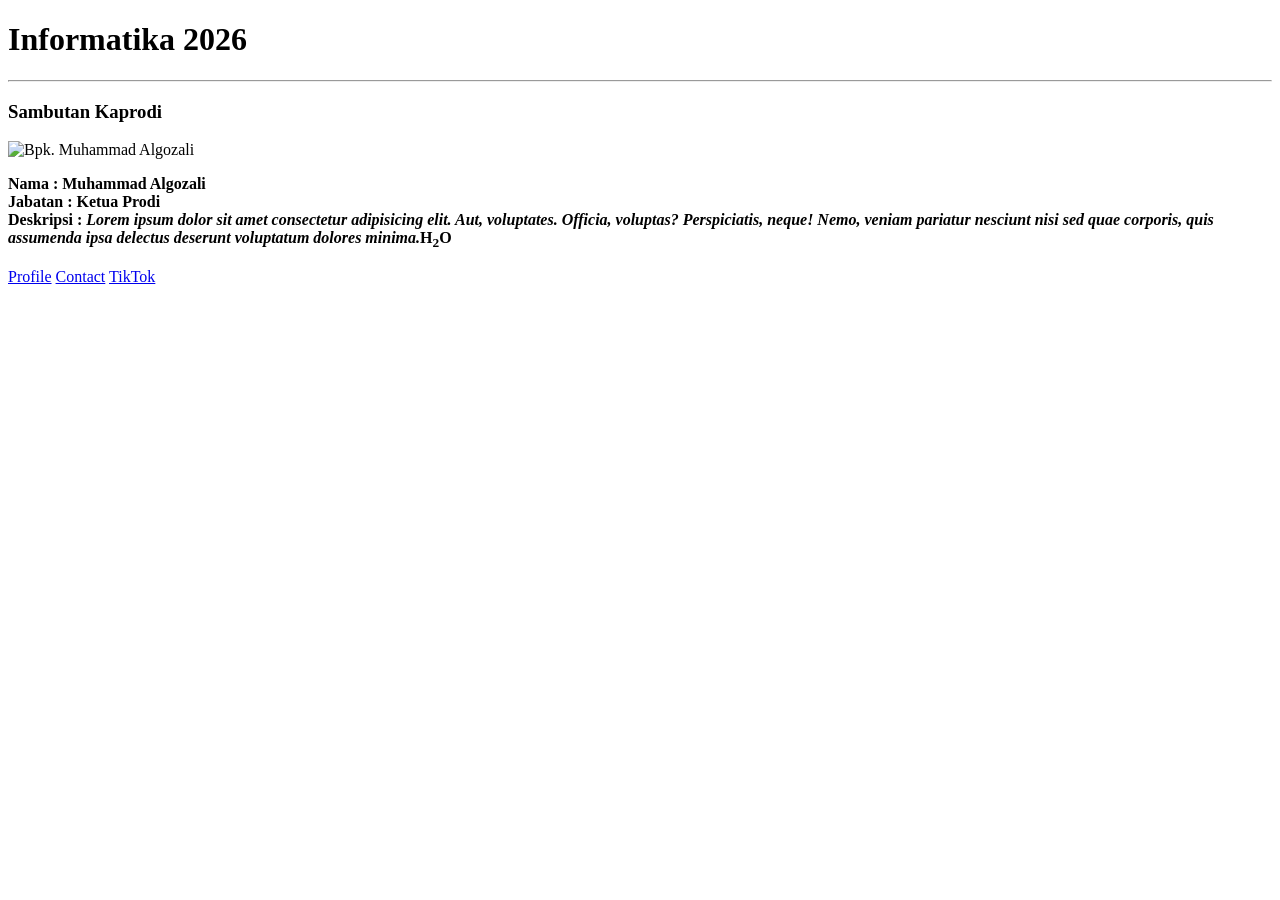
==== index.html @ 0b152e51 "add index as home page" ====
<!DOCTYPE html>
<html lang="en">
<head>
    <meta charset="UTF-8">
    <meta name="viewport" content="width=device-width, initial-scale=1.0">
    <title>Informatika 2026</title>
</head>
<body>
    <h1>Informatika 2026</h1>
    <hr/>
    <h3>Sambutan Kaprodi</h3>
    <img src="img/kaprodi.jpg" alt="Bpk. Muhammad Algozali">
    <p>
        <b>
        Nama        : Muhammad Algozali <br>
        Jabatan     : Ketua Prodi <br>
        Deskripsi   : <i>Lorem ipsum dolor sit amet consectetur adipisicing elit. Aut, voluptates. Officia, 
        voluptas? Perspiciatis, neque! Nemo, veniam pariatur nesciunt nisi sed quae corporis, 
        quis assumenda ipsa delectus deserunt voluptatum dolores minima.</i>H<sub>2</sub>O</b>
    </p>
    <!--- Internal Source --->
    <a href="profile.html">Profile</a>
    <a href="contact.html">Contact</a>

    <!---External source--->
    <a href="https://tiktok.com"target="blank">TikTok</a>
</body>
</html>
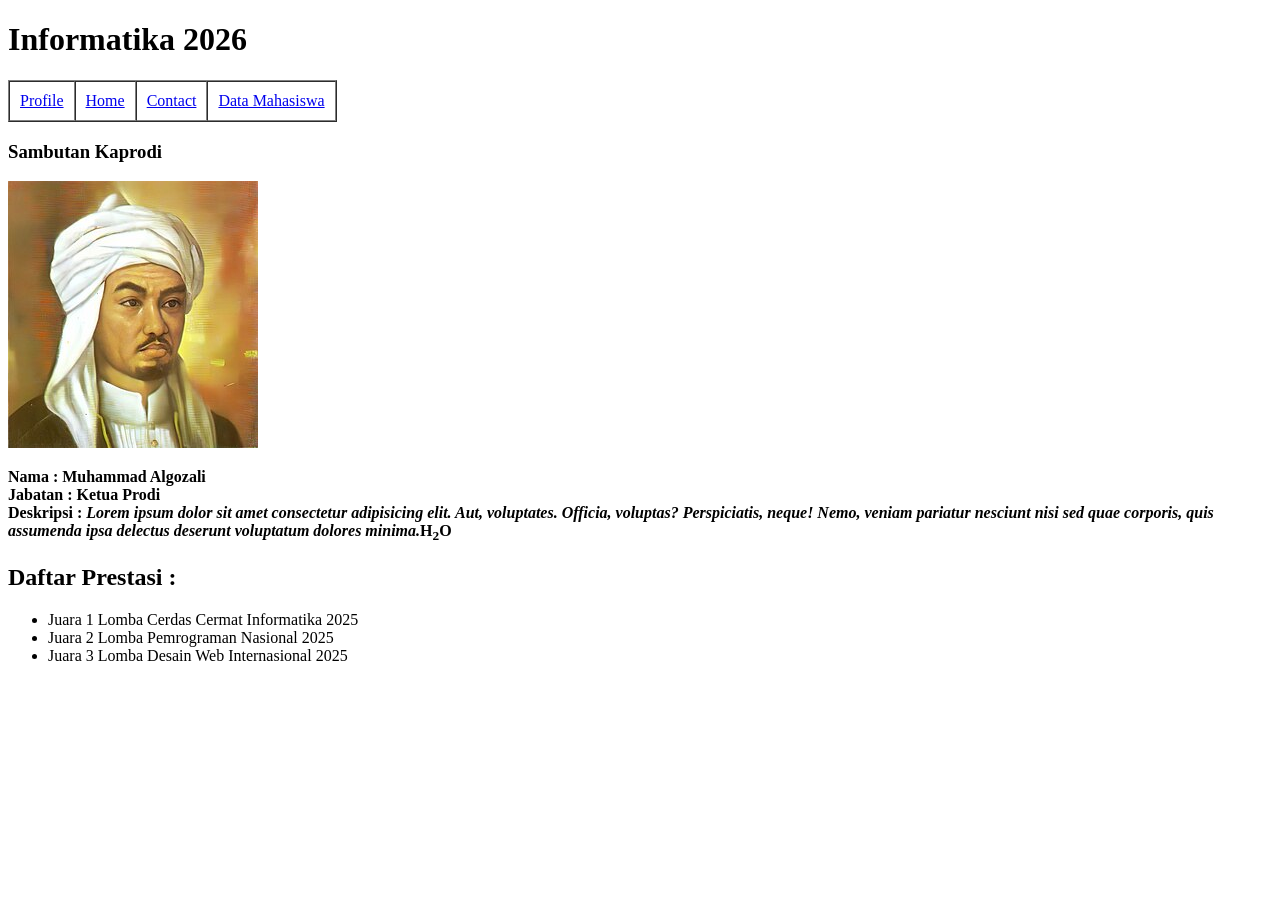
==== commit bb2651fb: "add table data mahasiswa" ====
--- a/index.html
+++ b/index.html
@@ -7,9 +7,18 @@
 </head>
 <body>
     <h1>Informatika 2026</h1>
-    <hr/>
+    <table border="1" cellspacing="0" cellpadding="10">
+        <tr>
+            <td><a href="profile.html">Profile</a></td>
+            <td><a href="index.html">Home</a></td>
+            <td><a href="contact.html">Contact</a></td>
+            <td><a href="mahasiswa.html">Data Mahasiswa </a></td>
+        </tr>
+    </table>
+
+
     <h3>Sambutan Kaprodi</h3>
-    <img src="img/kaprodi.jpg" alt="Bpk. Muhammad Algozali">
+    <img src="aset/Image/kaprodi.jpg" alt="Bpk. Muhammad Algozali">
     <p>
         <b>
         Nama        : Muhammad Algozali <br>
@@ -18,11 +27,13 @@
         voluptas? Perspiciatis, neque! Nemo, veniam pariatur nesciunt nisi sed quae corporis, 
         quis assumenda ipsa delectus deserunt voluptatum dolores minima.</i>H<sub>2</sub>O</b>
     </p>
-    <!--- Internal Source --->
-    <a href="profile.html">Profile</a>
-    <a href="contact.html">Contact</a>
+    <h2>Daftar Prestasi :</h2>
+    <ul>
+        <li>Juara 1 Lomba Cerdas Cermat Informatika 2025</li>
+        <li>Juara 2 Lomba Pemrograman Nasional 2025</li>
+        <li>Juara 3 Lomba Desain Web Internasional 2025 </li>
+    </ul>
 
-    <!---External source--->
-    <a href="https://tiktok.com"target="blank">TikTok</a>
+
 </body>
 </html>
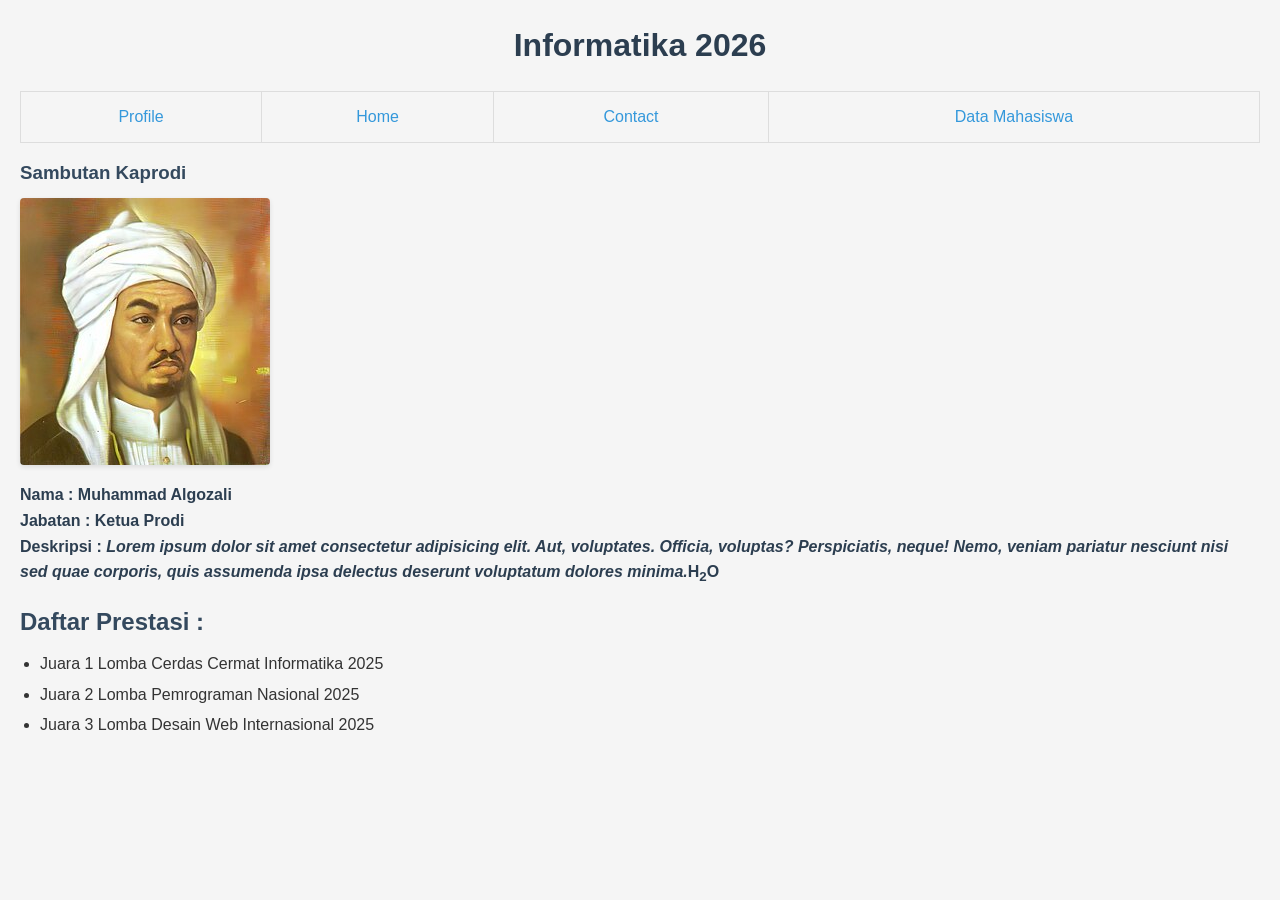
==== commit a677ff54: "Tugas menambahkan style.css" ====
--- a/index.html
+++ b/index.html
@@ -3,7 +3,8 @@
 <head>
     <meta charset="UTF-8">
     <meta name="viewport" content="width=device-width, initial-scale=1.0">
-    <title>Informatika 2026</title>
+<title>Informatika 2026</title>
+    <link rel="stylesheet" href="aset/css/style.css">
 </head>
 <body>
     <h1>Informatika 2026</h1>
--- a/aset/css/style.css
+++ b/aset/css/style.css
@@ -0,0 +1,150 @@
+/* Reset Dasar */
+* {
+    margin: 0;
+    padding: 0;
+    box-sizing: border-box;
+}
+
+/* Body Styles */
+body {
+    font-family: 'Segoe UI', Tahoma, Geneva, Verdana, sans-serif;
+    background-color: #f5f5f5;
+    color: #333;
+    line-height: 1.6;
+    padding: 20px;
+}
+
+/* Container */
+.container {
+    max-width: 1000px;
+    margin: 0 auto;
+    background-color: white;
+    padding: 20px;
+    border-radius: 8px;
+    box-shadow: 0 2px 5px rgba(0, 0, 0, 0.1);
+}
+
+/* Header Styles */
+h1 {
+    color: #2c3e50;
+    text-align: center;
+    margin-bottom: 20px;
+}
+
+h2, h3 {
+    color: #34495e;
+    margin-top: 15px;
+    margin-bottom: 10px;
+}
+
+/* Navigation Table Styles */
+.nav-table {
+    width: 100%;
+    margin-bottom: 20px;
+    border-collapse: collapse;
+}
+
+.nav-table td {
+    text-align: center;
+    padding: 10px;
+    border: 1px solid #ddd;
+    background-color: #3498db;
+}
+
+.nav-table a {
+    color: white;
+    text-decoration: none;
+    font-weight: bold;
+    display: block;
+    padding: 8px 16px;
+}
+
+.nav-table a:hover {
+    background-color: #2980b9;
+    border-radius: 4px;
+}
+
+/* Table Styles */
+table {
+    width: 100%;
+    border-collapse: collapse;
+    margin: 15px 0;
+}
+
+table th,
+table td {
+    border: 1px solid #ddd;
+    padding: 12px;
+    text-align: center;
+}
+
+table th {
+    background-color: #2c3e50;
+    color: white;
+}
+
+table tr:nth-child(even) {
+    background-color: #f9f9f9;
+}
+
+table tr:hover {
+    background-color: #f1f1f1;
+}
+
+/* Image Styles */
+img {
+    max-width: 100%;
+    height: auto;
+    border-radius: 4px;
+    box-shadow: 0 2px 5px rgba(0, 0, 0, 0.1);
+}
+
+/* Button Styles */
+button {
+    background-color: #27ae60;
+    color: white;
+    padding: 10px 20px;
+    border: none;
+    border-radius: 4px;
+    cursor: pointer;
+    font-size: 14px;
+    margin: 10px 0;
+}
+
+button:hover {
+    background-color: #219150;
+}
+
+/* Link Styles */
+a {
+    color: #3498db;
+    text-decoration: none;
+}
+
+a:hover {
+    text-decoration: underline;
+}
+
+/* Paragraph Styles */
+p {
+    margin: 10px 0;
+}
+
+b {
+    color: #2c3e50;
+}
+
+/* List Styles */
+ul {
+    margin: 10px 0 10px 20px;
+    list-style-type: disc;
+}
+
+li {
+    margin: 5px 0;
+}
+
+/* Subscript */
+sub {
+    font-size: smaller;
+}
